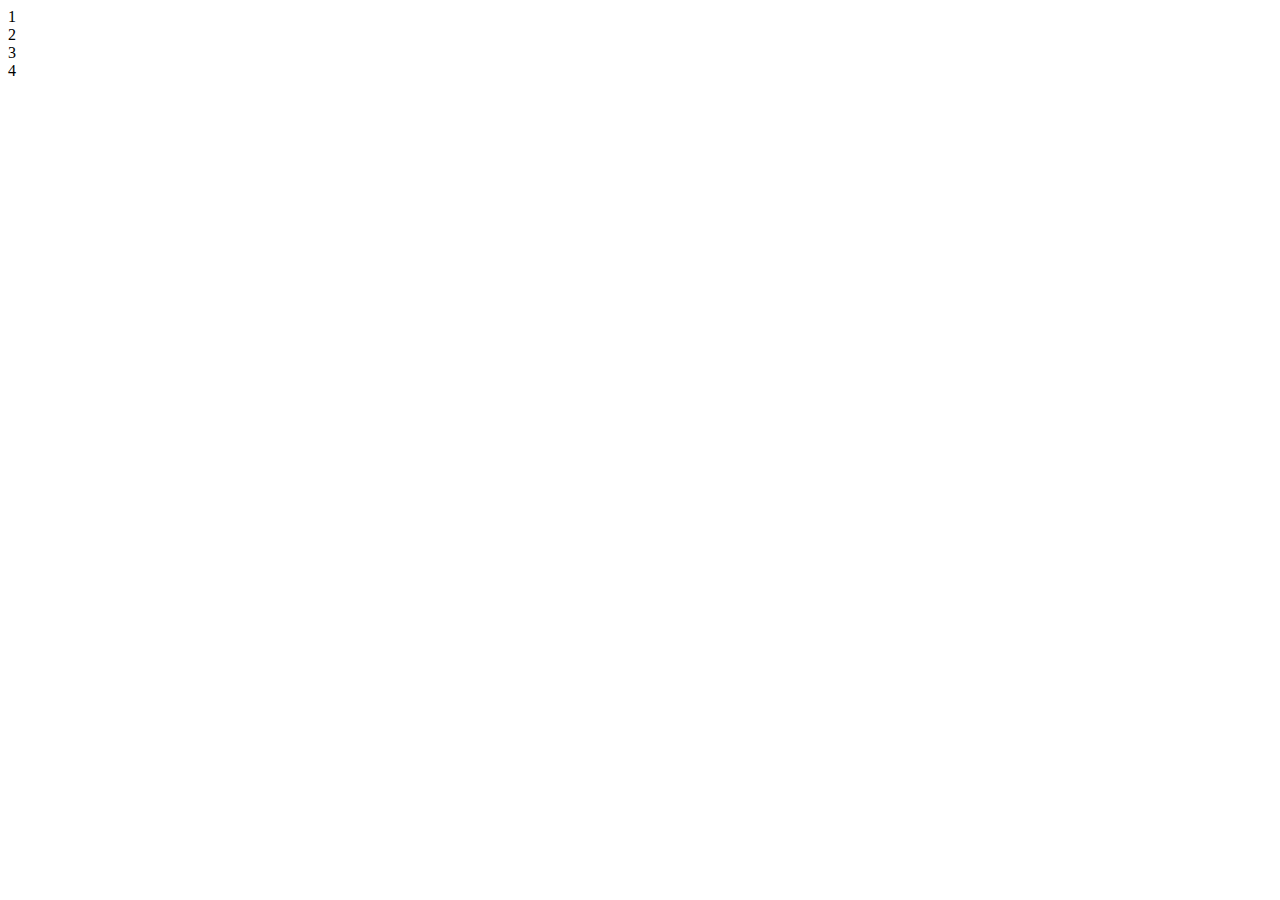
==== index1.html @ 23c614d2 "init" ====
<!DOCTYPE html>
<html lang="en">
<head>
    <meta charset="UTF-8">
    <title>Title</title>
    <link rel="stylesheet" href="index1.css">
</head>
<body>
<div id="sqr">
    <div id="a">1</div>
    <div id="b">2</div>
    <div id="c">3</div>
    <div id="d">4</div>

</body>
</html></html>
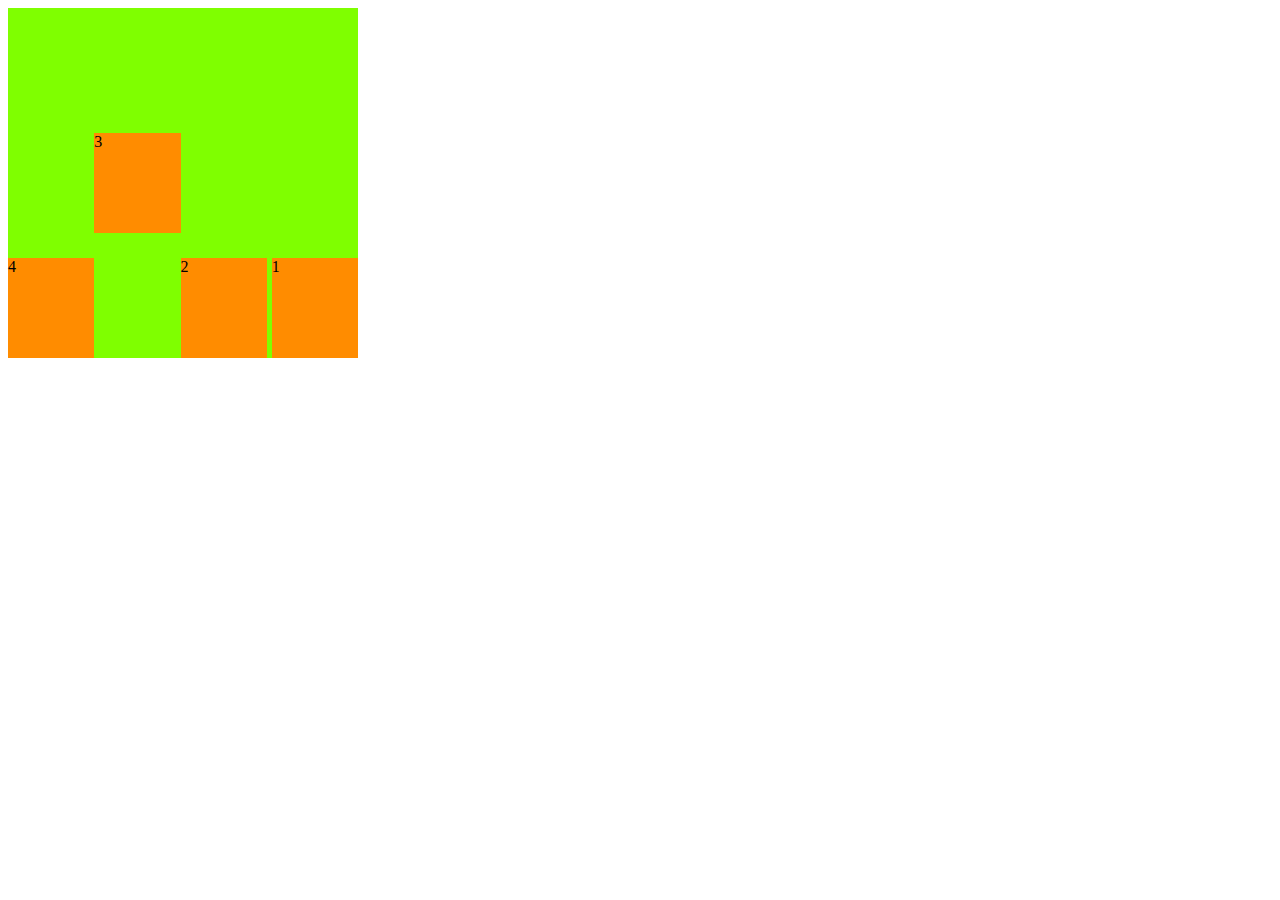
==== commit 36ec116d: "Update index1.html" ====
--- a/index1.html
+++ b/index1.html
@@ -3,7 +3,7 @@
 <head>
     <meta charset="UTF-8">
     <title>Title</title>
-    <link rel="stylesheet" href="index1.css">
+    <link rel="stylesheet" href="style1.css">
 </head>
 <body>
 <div id="sqr">
@@ -13,4 +13,4 @@
     <div id="d">4</div>
 
 </body>
-</html></html>+</html></html>
--- a/style1.css
+++ b/style1.css
@@ -0,0 +1,42 @@
+#sqr {
+    width: 350px;
+    height: 350px;
+    background-color: #7fff00;
+    display: flex;
+
+    flex-direction: row-reverse;
+    align-items: flex-end;
+
+
+}
+#a{
+
+    width:100px ;
+    height: 100px;
+    background-color: darkorange;
+    align-self: end;
+    margin-left: 5px;
+}
+#b {
+
+    width: 100px;
+    height: 100px;
+    background-color: darkorange;
+    align-self: end;
+}
+
+#c {
+
+    width: 100px;
+    height: 100px;
+    background-color: darkorange;
+    align-self: center;
+}
+
+#d {
+
+    width: 100px;
+    height: 100px;
+    background-color: darkorange;
+
+}